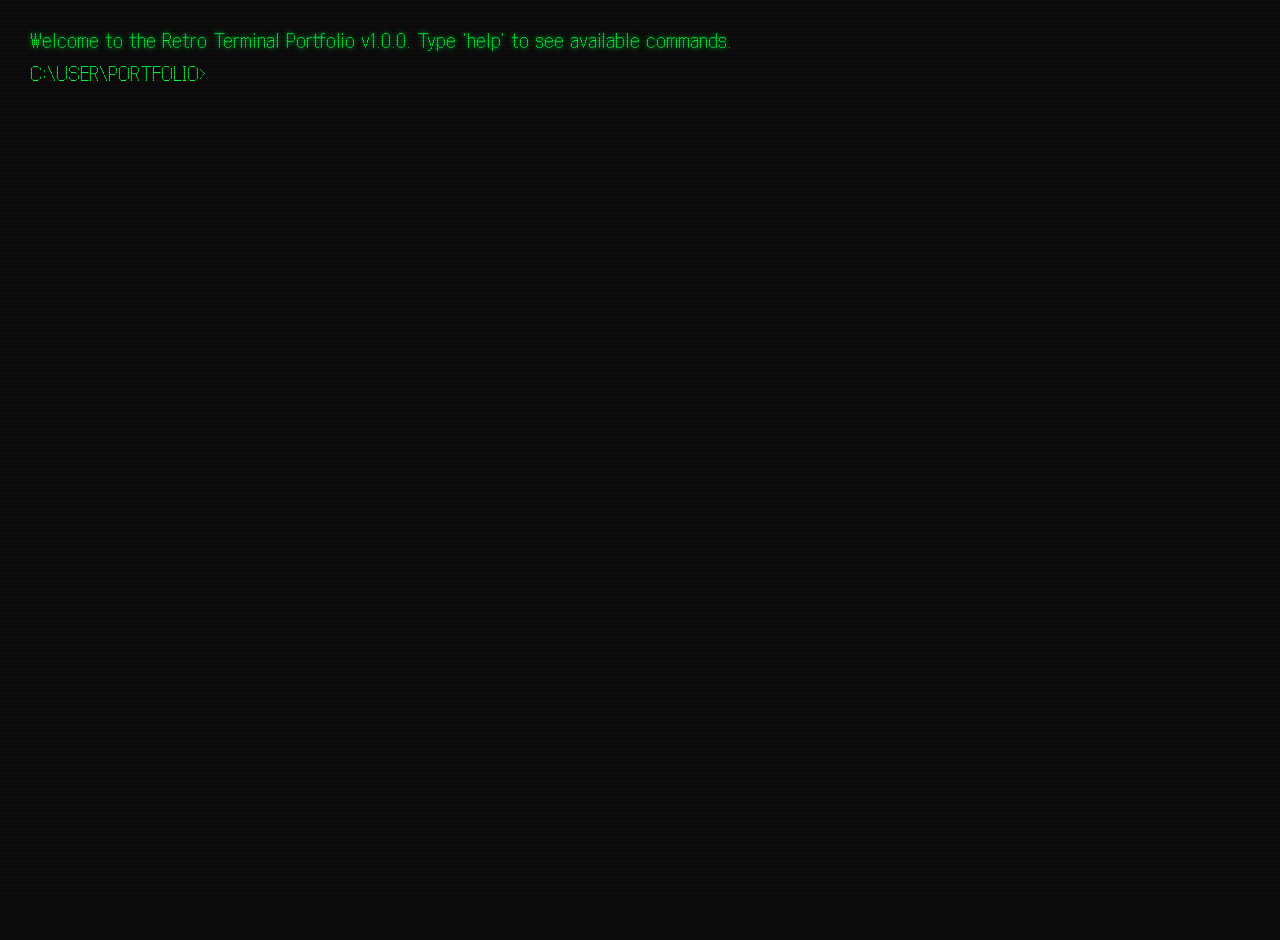
==== index.html @ 2cd8b3ed "Initial commit: Retro CLI Portfolio with Admin GUI" ====
<!DOCTYPE html>
<html lang="ko">
<head>
    <meta charset="UTF-8">
    <meta name="viewport" content="width=device-width, initial-scale=1.0">
    <title>Retro Portfolio CLI</title>
    <link rel="stylesheet" href="assets/css/style.css">
</head>
<body class="crt">
    <div id="terminal">
        <div id="output"></div>
        <div id="input-line">
            <span id="prompt">C:\USER\PORTFOLIO></span>
            <input type="text" id="command-input" autofocus spellcheck="false">
        </div>
    </div>
    <div id="modal-overlay" class="hidden">
        <div id="modal-content">
            <span id="modal-close">[CLOSE]</span>
            <div id="modal-body"></div>
        </div>
    </div>
    <div class="scanlines"></div>
    <script src="assets/js/script.js"></script>
</body>
</html>
---- assets/css/style.css ----
@font-face {
    font-family: 'Galmuri14';
    src: url('../../font/Galmuri14.ttf') format('truetype');
}

@font-face {
    font-family: 'zpix';
    src: url('../../font/zpix.ttf') format('truetype');
}

:root {
    --bg-color: #0c0c0c;
    --text-color: #00FF41; /* Classic Matrix Green */
    --font-family: 'Galmuri14', monospace;
}

body {
    background-color: var(--bg-color);
    color: var(--text-color);
    font-family: var(--font-family);
    margin: 0;
    padding: 20px;
    height: 100vh;
    overflow: hidden;
    display: flex;
    flex-direction: column;
}

/* CRT 효과 */
.crt::before {
    content: " ";
    display: block;
    position: absolute;
    top: 0; left: 0; bottom: 0; right: 0;
    background: linear-gradient(rgba(18, 16, 16, 0) 50%, rgba(0, 0, 0, 0.25) 50%), linear-gradient(90deg, rgba(255, 0, 0, 0.06), rgba(0, 255, 0, 0.02), rgba(0, 0, 255, 0.06));
    z-index: 2;
    background-size: 100% 2px, 3px 100%;
    pointer-events: none;
}

.crt::after {
    content: " ";
    display: block;
    position: absolute;
    top: 0; left: 0; bottom: 0; right: 0;
    background: rgba(18, 16, 16, 0.1);
    opacity: 0;
    z-index: 2;
    pointer-events: none;
    animation: flicker 0.15s infinite;
}

@keyframes flicker {
    0% { opacity: 0.27861; }
    5% { opacity: 0.34769; }
    10% { opacity: 0.23604; }
    /* ... 생략 가능하지만 효과를 위해 유지 ... */
    100% { opacity: 0.24311; }
}

#terminal {
    flex: 1;
    overflow-y: auto;
    padding: 10px;
    z-index: 1;
}

#output {
    white-space: pre-wrap;
    line-height: 1.5;
    text-shadow: 0 0 5px var(--text-color);
}

#input-line {
    display: flex;
    margin-top: 10px;
}

#prompt {
    margin-right: 10px;
    white-space: nowrap;
}

#command-input {
    background: transparent;
    border: none;
    color: var(--text-color);
    font-family: var(--font-family);
    font-size: 1rem;
    outline: none;
    flex: 1;
    text-shadow: 0 0 5px var(--text-color);
}

/* 스캔라인 효과 */
.scanlines {
    position: fixed;
    top: 0; left: 0; width: 100%; height: 100%;
    background: linear-gradient(rgba(18, 16, 16, 0) 50%, rgba(0, 0, 0, 0.1) 50%);
    background-size: 100% 4px;
    z-index: 3;
    pointer-events: none;
}

/* Modal Styling */
#modal-overlay {
    position: fixed;
    top: 0; left: 0; width: 100%; height: 100%;
    background: rgba(0, 0, 0, 0.85);
    display: flex;
    justify-content: center;
    align-items: center;
    z-index: 10;
}

#modal-overlay.hidden {
    display: none;
}

#modal-content {
    background: var(--bg-color);
    border: 2px solid var(--text-color);
    box-shadow: 0 0 20px var(--text-color);
    width: 80%;
    max-width: 900px;
    padding: 20px;
    position: relative;
}

#modal-close {
    position: absolute;
    top: -30px;
    right: 0;
    cursor: pointer;
    color: var(--text-color);
    font-weight: bold;
}

#modal-close:hover {
    text-decoration: underline;
}

#modal-body {
    width: 100%;
    display: flex;
    flex-direction: column;
    align-items: center;
}

iframe, img {
    max-width: 100%;
    border: 1px solid var(--text-color);
    box-shadow: 0 0 10px var(--text-color);
}
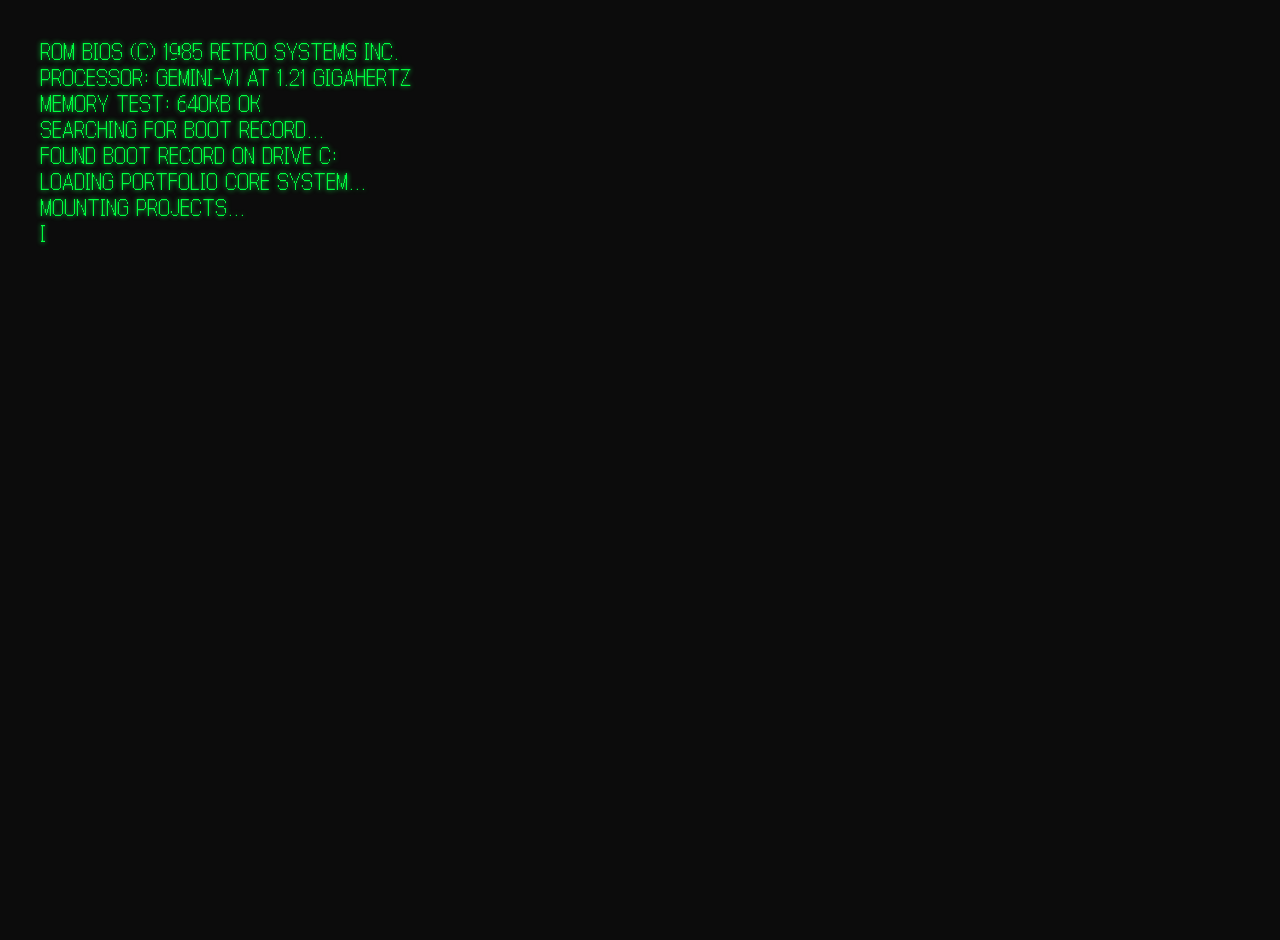
==== commit 583e260d: "Update: ASCII banner, fast boot with skip, and README.md" ====
--- a/index.html
+++ b/index.html
@@ -7,7 +7,8 @@
     <link rel="stylesheet" href="assets/css/style.css">
 </head>
 <body class="crt">
-    <div id="terminal">
+    <div id="boot-screen"></div>
+    <div id="terminal" class="hidden">
         <div id="output"></div>
         <div id="input-line">
             <span id="prompt">C:\USER\PORTFOLIO></span>
--- a/assets/css/style.css
+++ b/assets/css/style.css
@@ -12,7 +12,13 @@
     --bg-color: #0c0c0c;
     --text-color: #00FF41; /* Classic Matrix Green */
     --font-family: 'Galmuri14', monospace;
+    --glow: 0 0 5px var(--text-color);
 }
+
+/* Themes */
+.theme-amber { --text-color: #ffb000; --glow: 0 0 5px #ffb000; }
+.theme-cyan { --text-color: #00ffff; --glow: 0 0 5px #00ffff; }
+.theme-white { --text-color: #ffffff; --glow: 0 0 5px #ffffff; }
 
 body {
     background-color: var(--bg-color);
@@ -24,7 +30,24 @@
     overflow: hidden;
     display: flex;
     flex-direction: column;
+    transition: color 0.3s ease;
 }
+
+/* 부팅 화면 */
+#boot-screen {
+    position: fixed;
+    top: 0; left: 0; width: 100%; height: 100%;
+    background: var(--bg-color);
+    color: var(--text-color);
+    padding: 40px;
+    z-index: 100;
+    font-size: 1.1rem;
+    overflow-y: auto;
+    white-space: pre-wrap;
+    text-shadow: var(--glow);
+}
+
+#boot-screen.hidden { display: none; }
 
 /* CRT 효과 */
 .crt::before {
@@ -51,11 +74,10 @@
 }
 
 @keyframes flicker {
-    0% { opacity: 0.27861; }
-    5% { opacity: 0.34769; }
-    10% { opacity: 0.23604; }
-    /* ... 생략 가능하지만 효과를 위해 유지 ... */
-    100% { opacity: 0.24311; }
+    0% { opacity: 0.27; }
+    5% { opacity: 0.34; }
+    10% { opacity: 0.23; }
+    100% { opacity: 0.24; }
 }
 
 #terminal {
@@ -68,7 +90,7 @@
 #output {
     white-space: pre-wrap;
     line-height: 1.5;
-    text-shadow: 0 0 5px var(--text-color);
+    text-shadow: var(--glow);
 }
 
 #input-line {
@@ -89,7 +111,7 @@
     font-size: 1rem;
     outline: none;
     flex: 1;
-    text-shadow: 0 0 5px var(--text-color);
+    text-shadow: var(--glow);
 }
 
 /* 스캔라인 효과 */
@@ -125,6 +147,7 @@
     max-width: 900px;
     padding: 20px;
     position: relative;
+    transition: border-color 0.3s;
 }
 
 #modal-close {
@@ -134,10 +157,6 @@
     cursor: pointer;
     color: var(--text-color);
     font-weight: bold;
-}
-
-#modal-close:hover {
-    text-decoration: underline;
 }
 
 #modal-body {
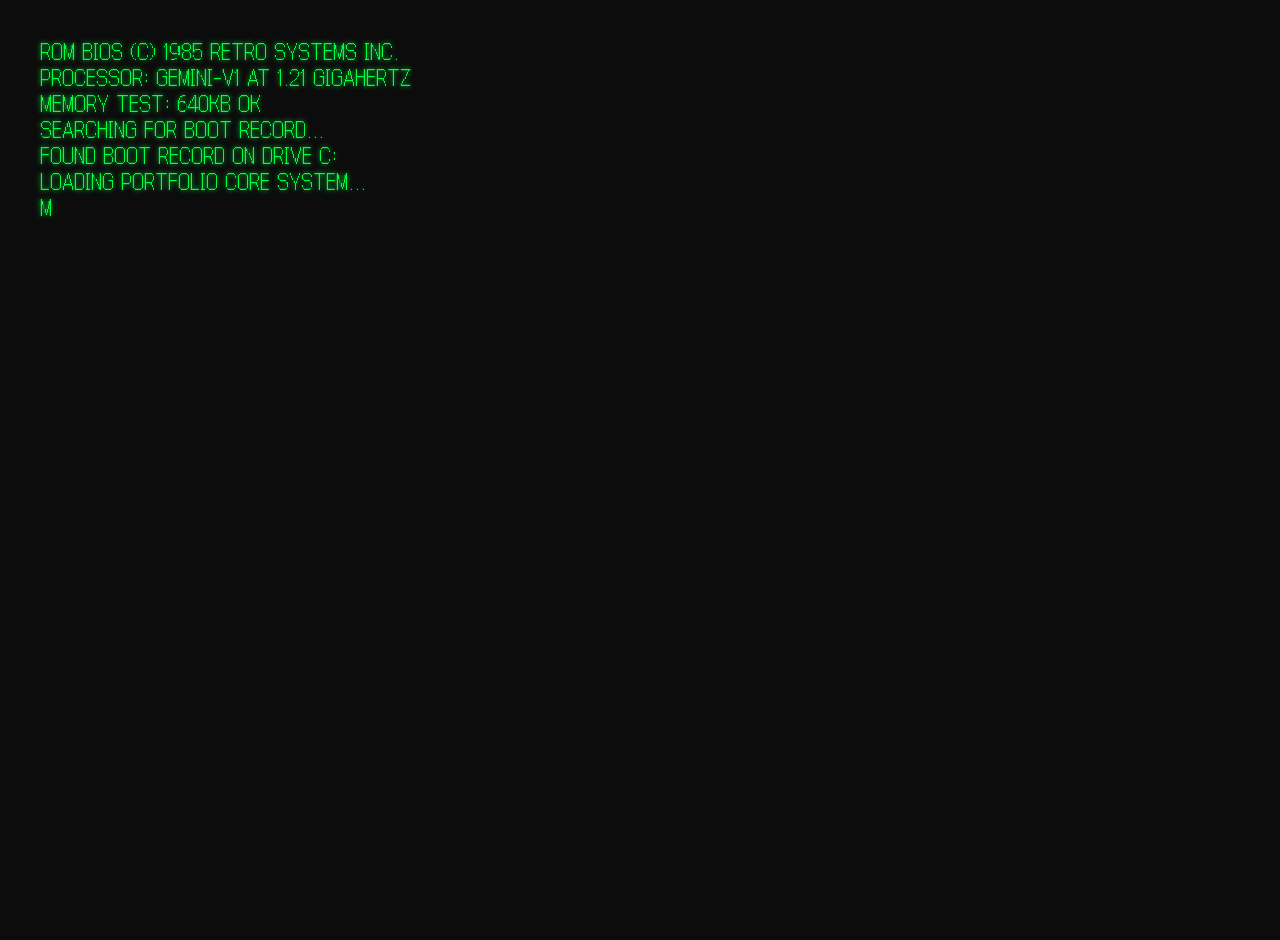
==== commit 45abcfc8: "Update: Added Dashboard Navigation with category tabs and gallery" ====
--- a/index.html
+++ b/index.html
@@ -10,6 +10,13 @@
     <div id="boot-screen"></div>
     <div id="terminal" class="hidden">
         <div id="output"></div>
+        
+        <!-- 대시보드 영역 추가 -->
+        <div id="dashboard">
+            <div id="category-nav"></div>
+            <div id="project-gallery"></div>
+        </div>
+
         <div id="input-line">
             <span id="prompt">C:\USER\PORTFOLIO></span>
             <input type="text" id="command-input" autofocus spellcheck="false">
--- a/assets/css/style.css
+++ b/assets/css/style.css
@@ -93,6 +93,14 @@
     text-shadow: var(--glow);
 }
 
+.line.banner {
+    white-space: pre;
+    line-height: 1;
+    font-size: 0.75rem;
+    letter-spacing: -1px;
+    font-family: monospace; /* 정렬을 위해 표준 모노스페이스 강제 */
+}
+
 #input-line {
     display: flex;
     margin-top: 10px;
@@ -112,6 +120,80 @@
     outline: none;
     flex: 1;
     text-shadow: var(--glow);
+}
+
+#dashboard {
+    margin: 20px 0;
+    border-top: 1px double var(--text-color);
+    padding-top: 20px;
+}
+
+#category-nav {
+    display: flex;
+    gap: 20px;
+    margin-bottom: 25px;
+    flex-wrap: wrap;
+}
+
+.category-item {
+    padding: 5px 15px;
+    border: 1px solid var(--text-color);
+    cursor: pointer;
+    transition: all 0.2s;
+    text-transform: uppercase;
+    font-size: 0.9rem;
+}
+
+.category-item:hover, .category-item.active {
+    background-color: var(--text-color);
+    color: var(--bg-color);
+    box-shadow: var(--glow);
+}
+
+#project-gallery {
+    display: grid;
+    grid-template-columns: repeat(auto-fill, minmax(200px, 1fr));
+    gap: 20px;
+    margin-bottom: 30px;
+}
+
+.gallery-item {
+    border: 1px solid rgba(0, 255, 65, 0.3);
+    padding: 10px;
+    cursor: pointer;
+    transition: transform 0.2s;
+}
+
+.gallery-item:hover {
+    border-color: var(--text-color);
+    transform: scale(1.03);
+    box-shadow: var(--glow);
+}
+
+.thumb-placeholder {
+    width: 100%;
+    aspect-ratio: 16/9;
+    background: rgba(0, 255, 65, 0.1);
+    display: flex;
+    align-items: center;
+    justify-content: center;
+    margin-bottom: 10px;
+    font-size: 0.8rem;
+    overflow: hidden;
+}
+
+.thumb-placeholder img {
+    width: 100%;
+    height: 100%;
+    object-fit: cover;
+}
+
+.gallery-title {
+    font-size: 0.85rem;
+    text-align: center;
+    overflow: hidden;
+    text-overflow: ellipsis;
+    white-space: nowrap;
 }
 
 /* 스캔라인 효과 */
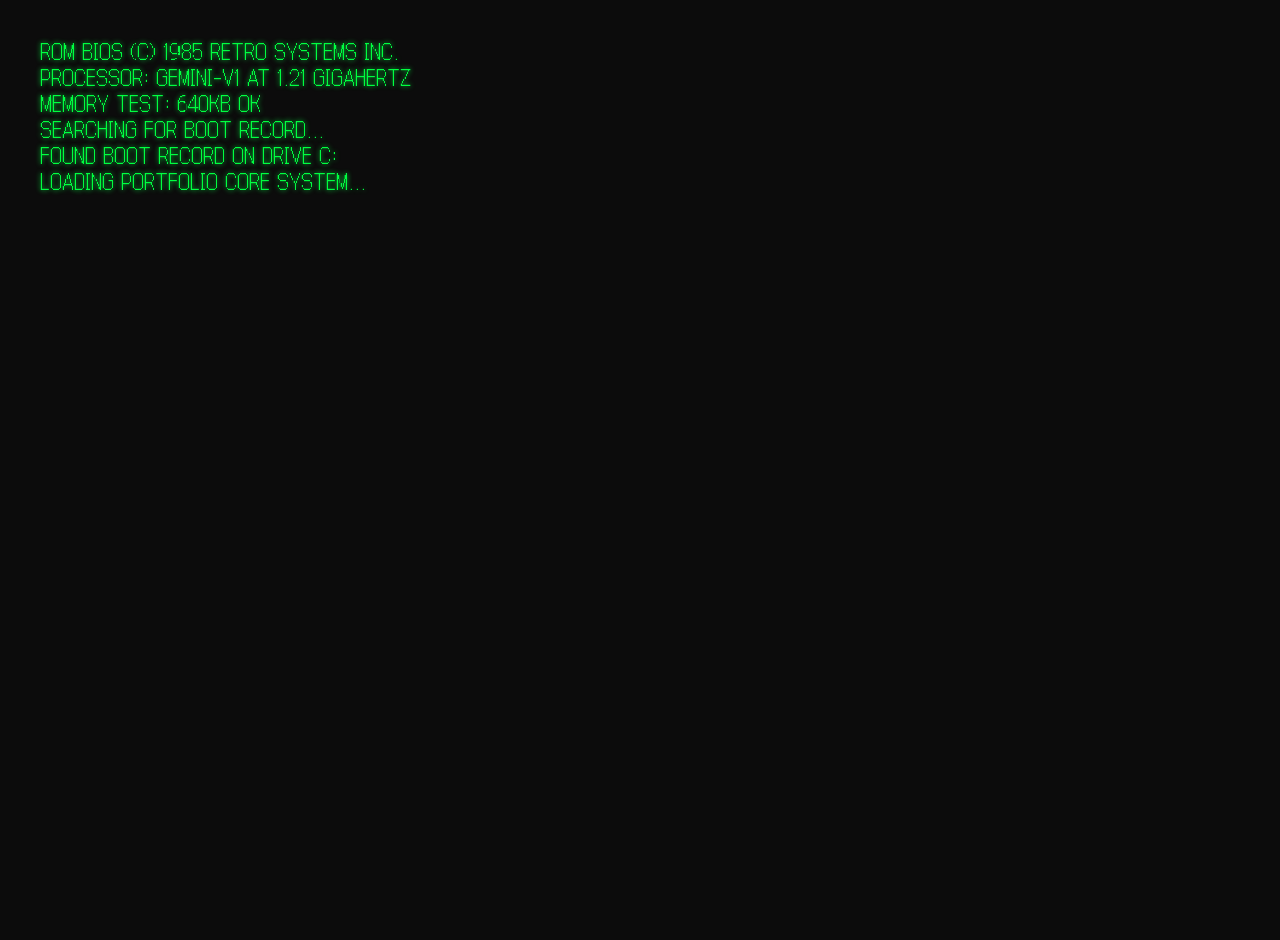
==== commit 091e8a5c: "Add cache busting to index.html" ====
--- a/index.html
+++ b/index.html
@@ -4,7 +4,7 @@
     <meta charset="UTF-8">
     <meta name="viewport" content="width=device-width, initial-scale=1.0">
     <title>Retro Portfolio CLI</title>
-    <link rel="stylesheet" href="assets/css/style.css">
+    <link rel="stylesheet" href="assets/css/style.css?v=1.1">
 </head>
 <body class="crt">
     <div id="boot-screen"></div>
@@ -29,6 +29,6 @@
         </div>
     </div>
     <div class="scanlines"></div>
-    <script src="assets/js/script.js"></script>
+    <script src="assets/js/script.js?v=1.1"></script>
 </body>
 </html>
--- a/assets/css/style.css
+++ b/assets/css/style.css
@@ -1,11 +1,11 @@
 @font-face {
     font-family: 'Galmuri14';
-    src: url('../../font/Galmuri14.ttf') format('truetype');
+    src: url('../fonts/Galmuri14.ttf') format('truetype');
 }
 
 @font-face {
     font-family: 'zpix';
-    src: url('../../font/zpix.ttf') format('truetype');
+    src: url('../fonts/zpix.ttf') format('truetype');
 }
 
 :root {
@@ -162,12 +162,23 @@
     padding: 10px;
     cursor: pointer;
     transition: transform 0.2s;
+    opacity: 0; /* 처음엔 투명하게 */
+    transform: scale(0.9);
+    animation: popIn 0.3s ease-out forwards;
+}
+
+@keyframes popIn {
+    to {
+        opacity: 1;
+        transform: scale(1);
+    }
 }
 
 .gallery-item:hover {
     border-color: var(--text-color);
-    transform: scale(1.03);
+    transform: scale(1.05) !important;
     box-shadow: var(--glow);
+    z-index: 5;
 }
 
 .thumb-placeholder {
@@ -186,6 +197,11 @@
     width: 100%;
     height: 100%;
     object-fit: cover;
+    transition: transform 0.3s ease;
+}
+
+.gallery-item:hover .thumb-placeholder img {
+    transform: scale(1.1);
 }
 
 .gallery-title {
